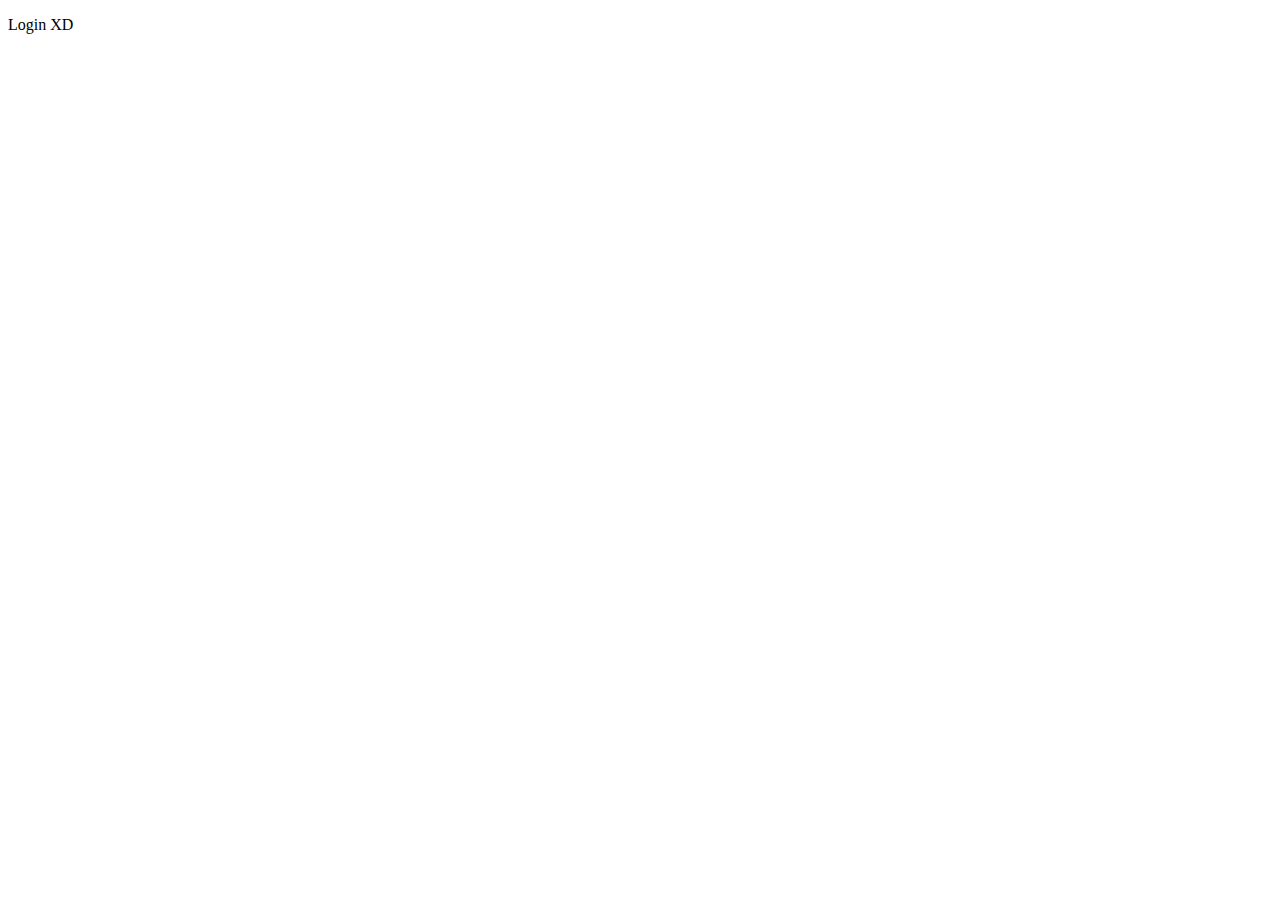
==== src/main/resources/templates/login.html @ 5ae71b8f "Initial commit" ====
<!DOCTYPE html>
<html xmlns:th="http://www.thymeleaf.org">
<head>
    <meta charset="UTF-8">
    <title>Iniciar Sesión</title>
<!--    <link rel="stylesheet" href="https://cdn.jsdelivr.net/npm/bootstrap@5.3.0/dist/css/bootstrap.min.css">-->
</head>
<body class="bg-light d-flex align-items-center justify-content-center vh-100">

    <p>Login XD</p>

</body>
</html>
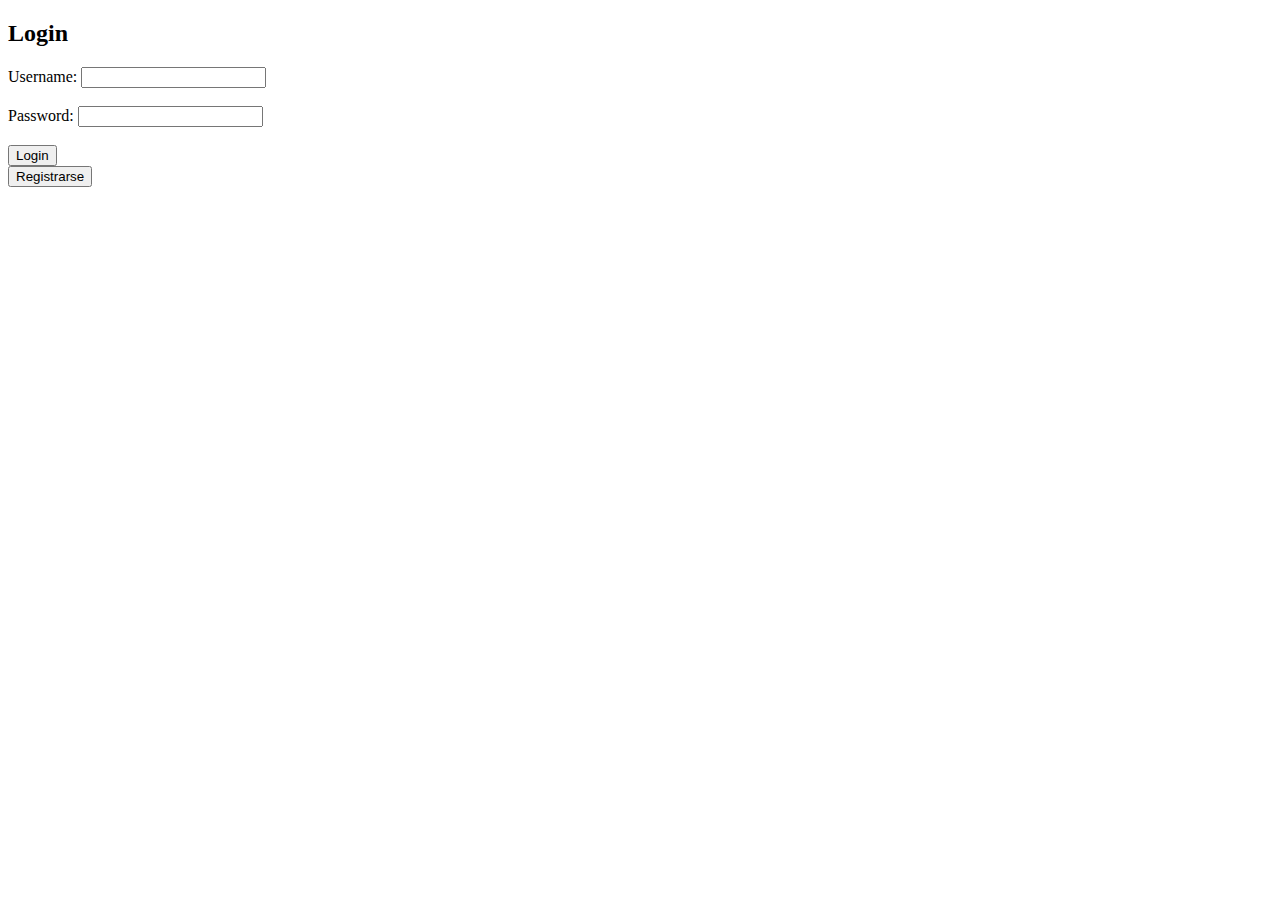
==== commit 9e3ecfd4: "loginPochoHecho" ====
--- a/src/main/resources/templates/login.html
+++ b/src/main/resources/templates/login.html
@@ -1,13 +1,28 @@
 <!DOCTYPE html>
-<html xmlns:th="http://www.thymeleaf.org">
+<html lang="es" xmlns:th="http://www.w3.org/1999/xhtml">
 <head>
     <meta charset="UTF-8">
-    <title>Iniciar Sesión</title>
-<!--    <link rel="stylesheet" href="https://cdn.jsdelivr.net/npm/bootstrap@5.3.0/dist/css/bootstrap.min.css">-->
+    <meta name="viewport" content="width=device-width, initial-scale=1.0">
+    <title>Login</title>
 </head>
-<body class="bg-light d-flex align-items-center justify-content-center vh-100">
+<body>
+<h2>Login</h2>
+<form id="loginForm">
+    <label for="username">Username:</label>
+    <input type="text" id="username" name="username" required><br><br>
 
-    <p>Login XD</p>
+    <label for="password">Password:</label>
+    <input type="password" id="password" name="password" required><br><br>
+
+    <button type="submit">Login</button>
+</form>
+
+<!-- Botón para redirigir al registro -->
+<form th:action="@{/auth/register}" method="get">
+    <button type="submit">Registrarse</button>
+</form>
+
+<script th:src="@{/login.js}"></script>
 
 </body>
-</html>
+</html>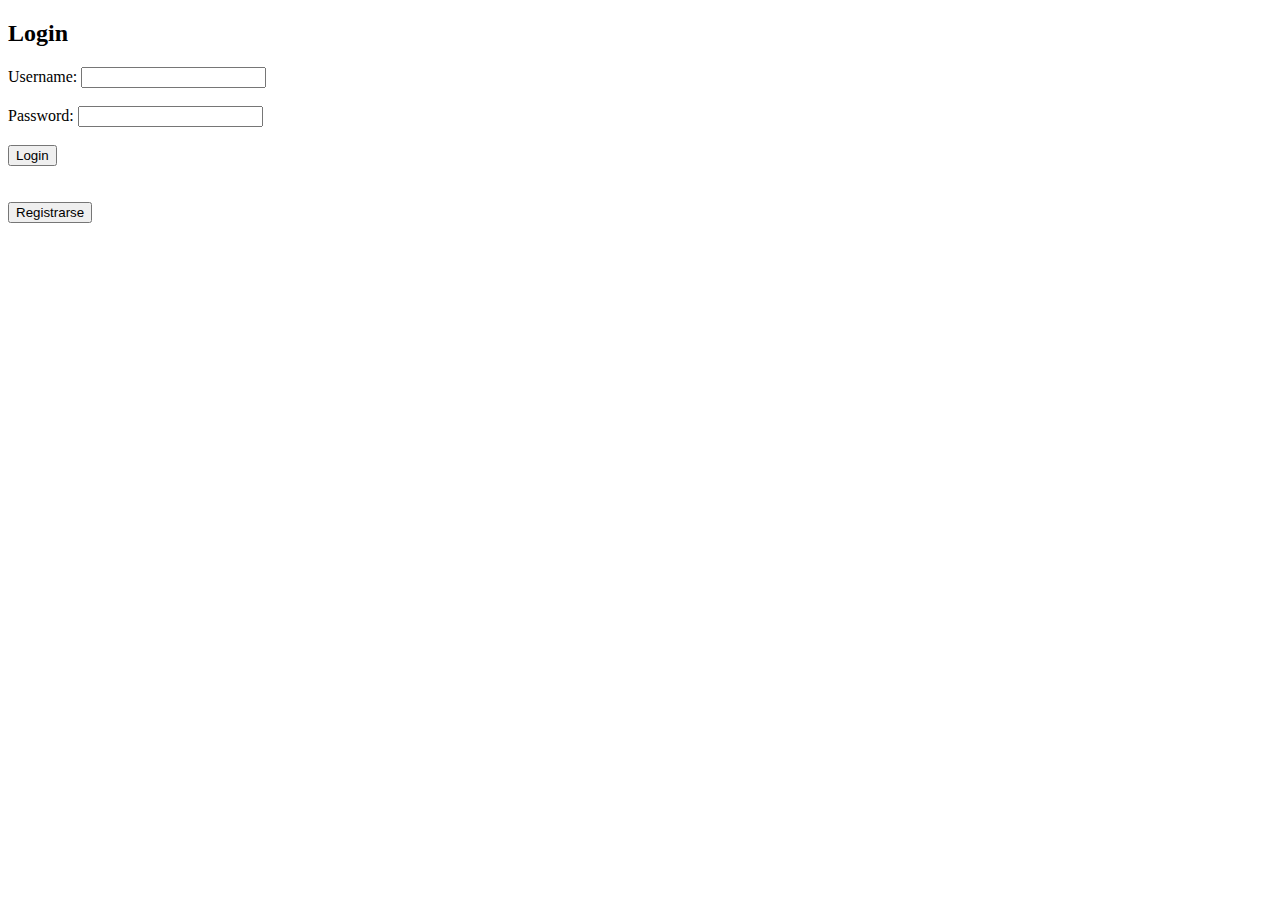
==== commit 1685b0ac: "Acabado" ====
--- a/src/main/resources/templates/login.html
+++ b/src/main/resources/templates/login.html
@@ -4,6 +4,7 @@
     <meta charset="UTF-8">
     <meta name="viewport" content="width=device-width, initial-scale=1.0">
     <title>Login</title>
+    <link rel="stylesheet" th:href="@{/css/formularios.css}">
 </head>
 <body>
 <h2>Login</h2>
@@ -16,7 +17,7 @@
 
     <button type="submit">Login</button>
 </form>
-
+<br><br>
 <!-- Botón para redirigir al registro -->
 <form th:action="@{/auth/register}" method="get">
     <button type="submit">Registrarse</button>
